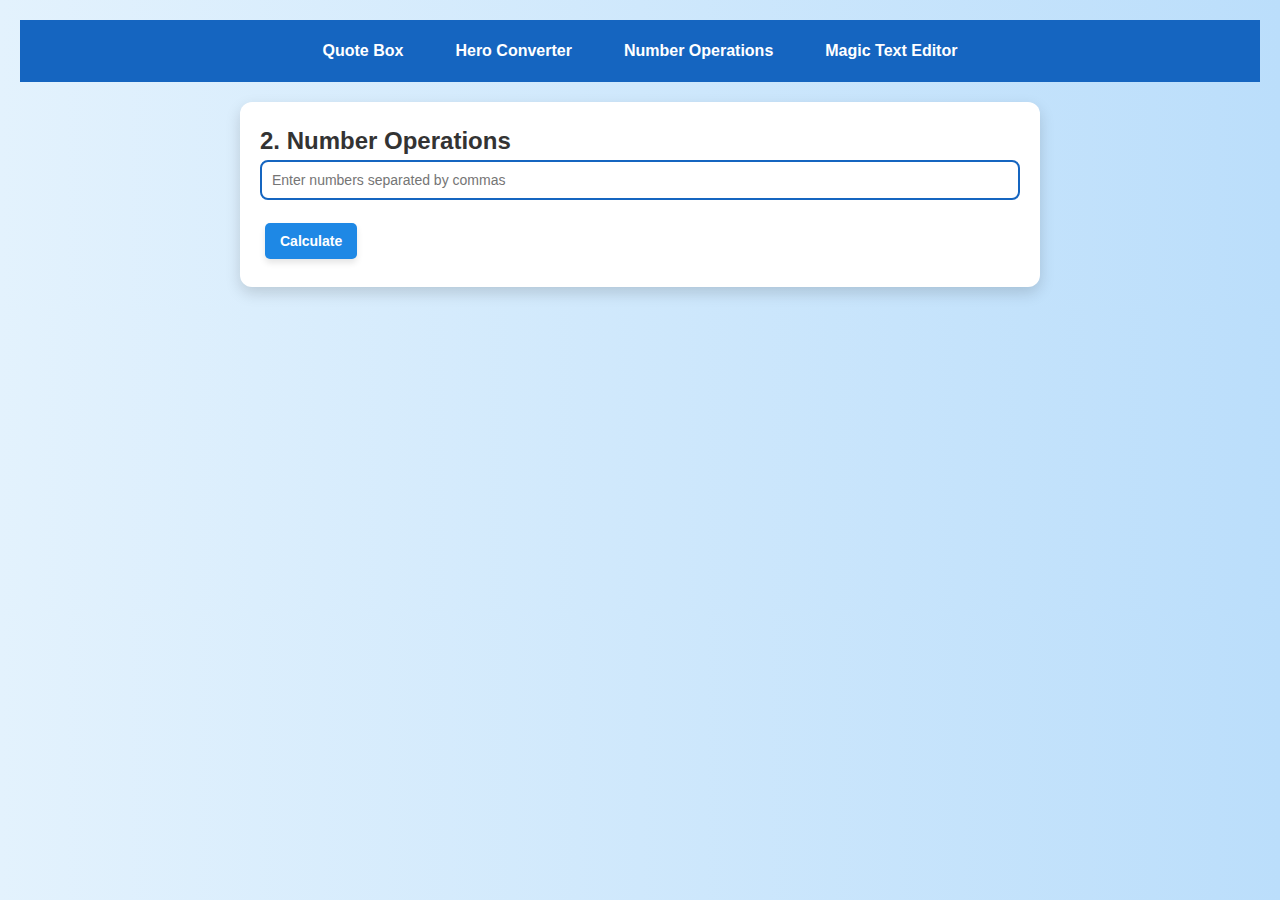
==== numbers.html @ 664f980b "first commit" ====
<!DOCTYPE html>
<html lang="en">
<head>
    <meta charset="UTF-8">
    <meta name="viewport" content="width=device-width, initial-scale=1.0">
    <title>Number Operations</title>
    <link rel="stylesheet" href="style.css">
</head>
<body>
    <header>
        <nav>
            <a href="index.html">Quote Box</a>
            <a href="converter.html">Hero Converter</a>
            <a href="numbers.html">Number Operations</a>
            <a href="magic.html">Magic Text Editor</a>
        </nav>
    </header>
    <section>
        <h2>2. Number Operations</h2>
        <input type="text" id="numbers" placeholder="Enter numbers separated by commas">
        <button onclick="calculate()">Calculate</button>
        <p id="output"></p>
    </section>
    <script src="script.js"></script>
</body>
</html>
---- style.css ----
/* Universal Reset */
* {
    margin: 0;
    padding: 0;
    box-sizing: border-box;
}

header {
    background: #1565c0;
    padding: 10px 0;
}

nav {
    display: flex;
    justify-content: center;
    gap: 20px;
}

nav a {
    color: #ffffff;
    text-decoration: none;
    font-size: 16px;
    font-weight: bold;
    padding: 8px 16px;
    border-radius: 5px;
    transition: background 0.3s ease;
}

nav a:hover {
    background: #1e88e5;
}

body {
    font-family: 'Poppins', Arial, sans-serif;
    line-height: 1.6;
    margin: 20px;
    background: linear-gradient(to right, #e3f2fd, #bbdefb);
    color: #333;
}

h1 {
    text-align: center;
    color: #1565c0;
    margin-bottom: 20px;
}

section {
    max-width: 800px;
    margin: 20px auto;
    padding: 20px;
    background: #ffffff;
    border-radius: 12px;
    box-shadow: 0px 6px 15px rgba(0, 0, 0, 0.15);
}

textarea, input[type="text"], input[type="number"], select {
    width: 100%;
    padding: 10px;
    margin-bottom: 15px;
    border: 2px solid #1565c0;
    border-radius: 8px;
    outline: none;
    font-size: 14px;
}

textarea:focus, input:focus, select:focus {
    border: 2px solid #1e88e5;
    background: #ffffff;
}

button {
    margin: 8px 5px;
    padding: 10px 15px;
    font-size: 14px;
    font-weight: bold;
    border: none;
    border-radius: 5px;
    cursor: pointer;
    color: #ffffff;
    background: #1e88e5;
    box-shadow: 0px 4px 6px rgba(0, 0, 0, 0.1);
    transition: background 0.3s ease, transform 0.2s ease;
}

button:hover {
    background: #1565c0;
    transform: translateY(-3px);
}

button:active {
    transform: translateY(1px);
}

button:focus {
    outline: none;
}

#quote-box {
    text-align: center;
    border: 2px solid black;
    padding: 20px;
    margin: 20px 0;
    font-family: Arial, sans-serif;
    font-size: 16px;
}

.color-btn {
    margin: 8px 5px;
    padding: 10px 15px;
    font-size: 14px;
    font-weight: bold;
    border: none;
    border-radius: 5px;
    cursor: pointer;
    color: #ffffff; /* White text for contrast */
    box-shadow: 0px 4px 6px rgba(0, 0, 0, 0.1);
    transition: transform 0.2s ease;
}

.color-btn:hover {
    transform: translateY(-3px);
}

.color-btn:active {
    transform: translateY(1px);
}
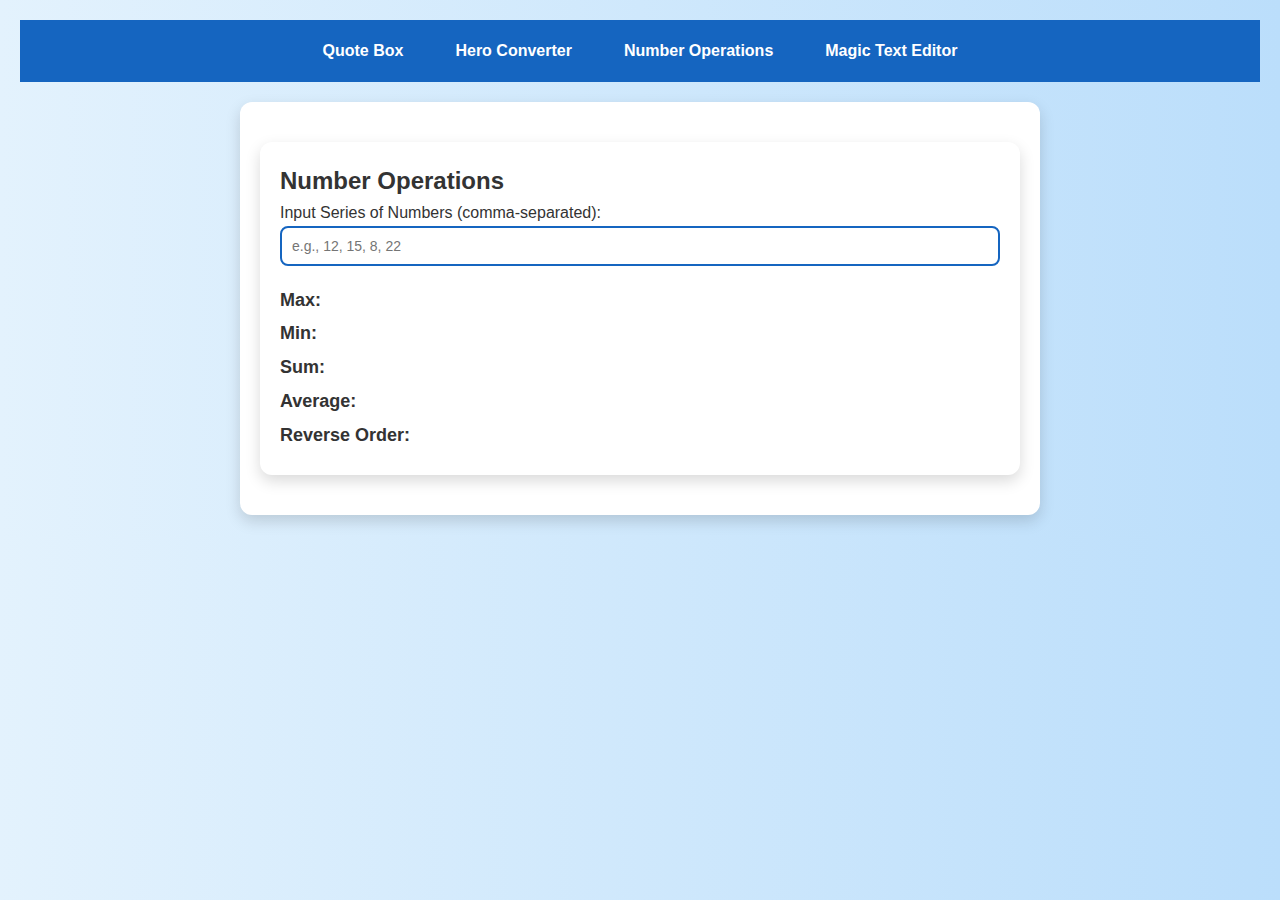
==== commit 95a41c4a: "forth" ====
--- a/numbers.html
+++ b/numbers.html
@@ -16,10 +16,24 @@
         </nav>
     </header>
     <section>
-        <h2>2. Number Operations</h2>
-        <input type="text" id="numbers" placeholder="Enter numbers separated by commas">
-        <button onclick="calculate()">Calculate</button>
-        <p id="output"></p>
+        <section id="number-processing">
+            <h2>Number Operations</h2>
+            <label for="numberInput">Input Series of Numbers (comma-separated):</label>
+            <input type="text" id="numberInput" placeholder="e.g., 12, 15, 8, 22" />
+            <br />
+            <div id="results">
+                <p id="max">Max: </p>
+                <p id="min">Min: </p>
+                <p id="sum">Sum: </p>
+                <p id="average">Average: </p>
+                <p id="reverse">Reverse Order: </p>
+            </div>
+        </section>
+        
+        
+        
+        </section>
+        
     </section>
     <script src="script.js"></script>
 </body>
--- a/style.css
+++ b/style.css
@@ -103,6 +103,22 @@
     font-family: Arial, sans-serif;
     font-size: 16px;
 }
+#quote-box {
+    margin: 20px auto;
+    padding: 15px;
+    border: 4px solid; 
+    border-color: red;
+    background-color: lightgrey;
+    color: black; 
+    font-size: 20px;
+    font-weight: bold;
+    text-align: center;
+    border-radius: 10px; 
+    box-shadow: 0px 5px 10px rgba(0, 0, 0, 0.2); 
+    transition: all 0.3s ease-in-out;
+}
+
+
 
 .color-btn {
     margin: 8px 5px;
@@ -124,3 +140,29 @@
 .color-btn:active {
     transform: translateY(1px);
 }
+
+
+#number-operations {
+    margin: 20px auto;
+    padding: 20px;
+    border: 2px solid #ccc;
+    border-radius: 10px;
+    background-color: #f9f9f9;
+    width: 400px;
+    box-shadow: 0px 5px 10px rgba(0, 0, 0, 0.2);
+}
+
+#number-operations input {
+    margin: 10px 0;
+    padding: 8px;
+    border-radius: 5px;
+    border: 1px solid #ccc;
+    width: 100%;
+    font-size: 16px;
+}
+
+#results p {
+    font-size: 18px;
+    margin: 5px 0;
+    font-weight: bold;
+}
